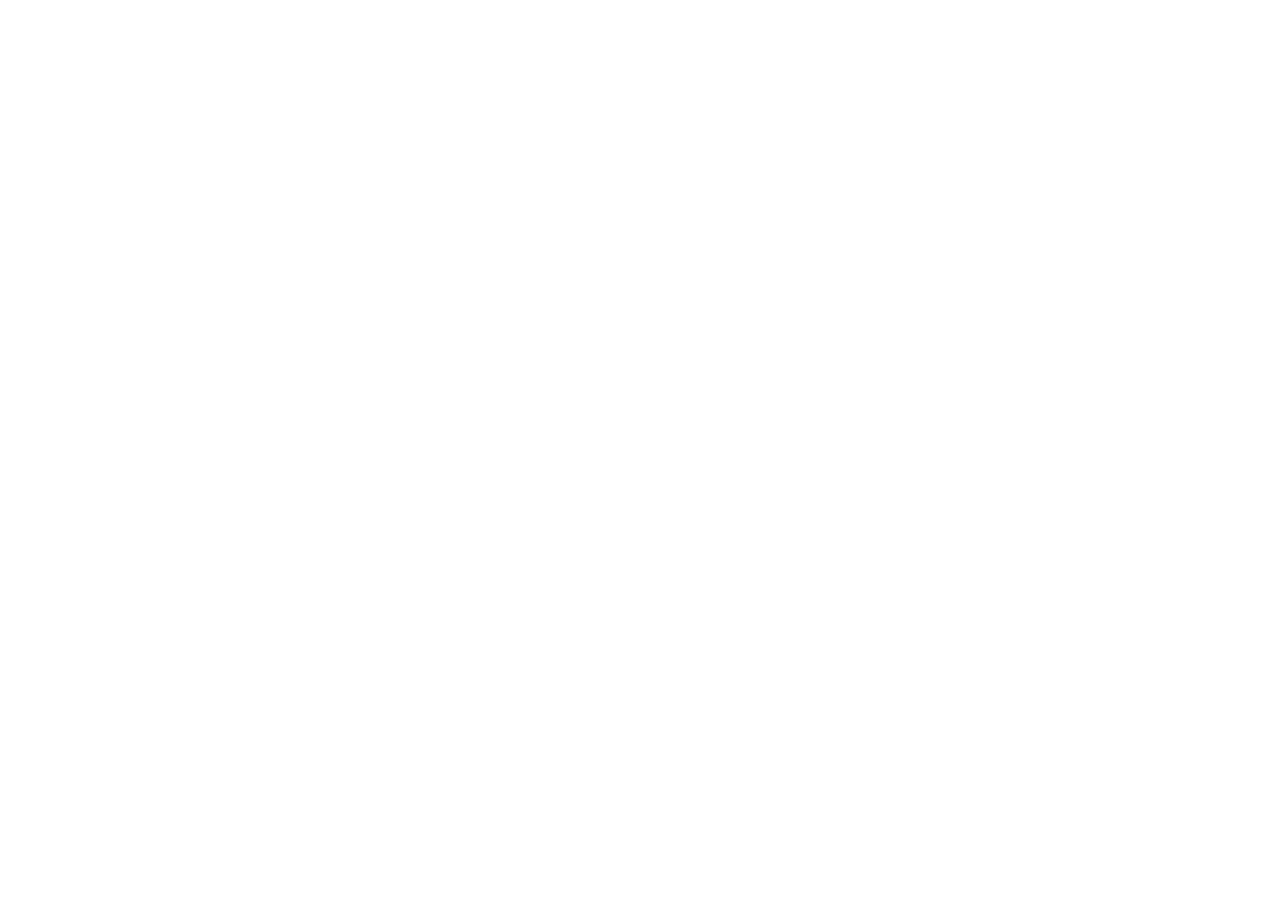
==== angular/basics-hw/greet.html @ f5cb449b "Add angular hw" ====
<!DOCTYPE html>
<html lang="en" dir="ltr">
  <head>
    <meta charset="utf-8">
    <title></title>
  </head>
  <body>
    <!-- <p id="para"></p> -->
    <div id="details">
    </div>
    <div id="deets">
    </div>
    <div id="deanWage">
    </div>
    <div id="annieAddCerts">
    </div>
    <div id="rich">
    </div>
    <div id="">
    </div>

    <script type="text/javascript" src="..\angular\greetFile.js">

    </script>
  </body>
</html>
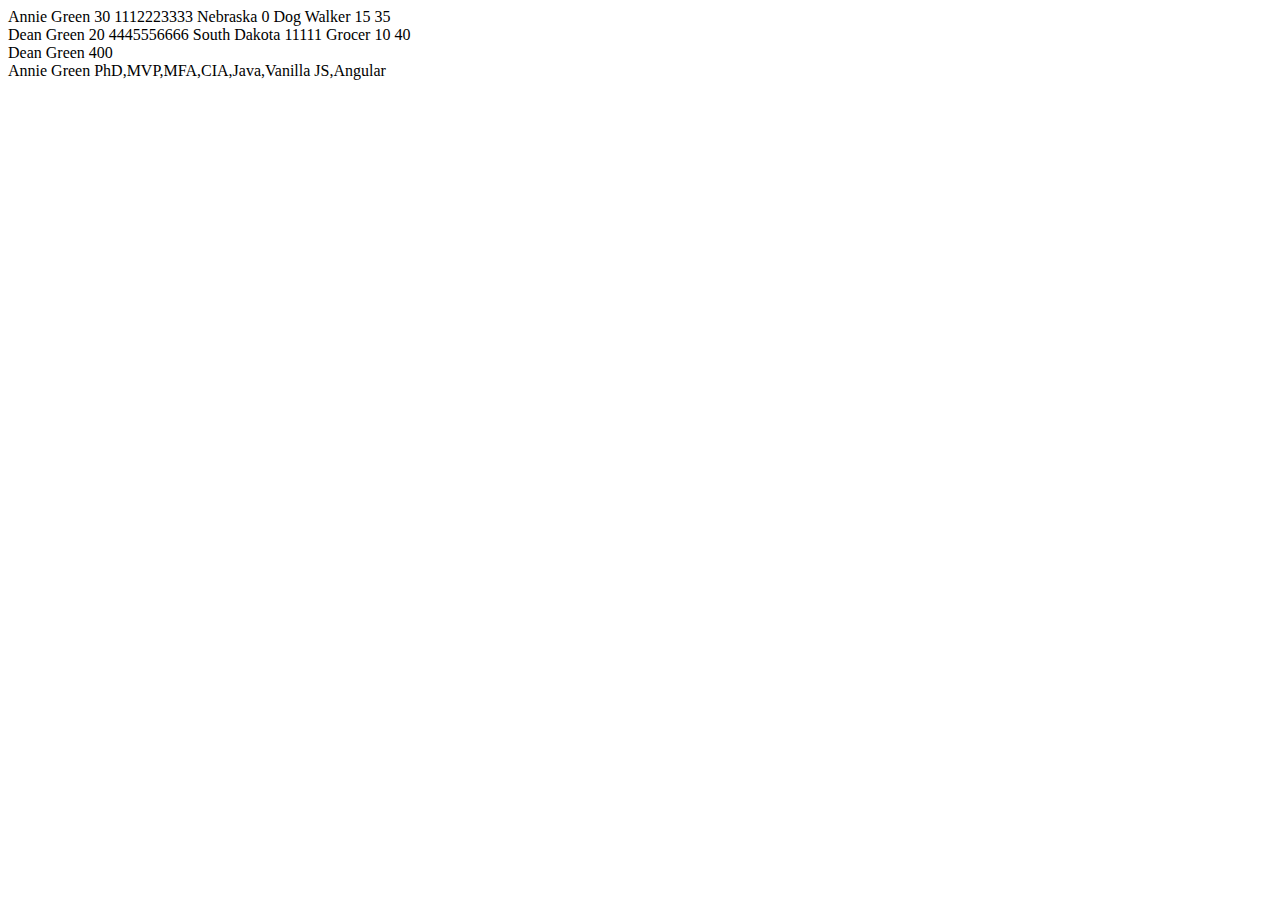
==== commit 5cc76356: "Update basic angular hw" ====
--- a/angular/basics-hw/greet.html
+++ b/angular/basics-hw/greet.html
@@ -2,7 +2,7 @@
 <html lang="en" dir="ltr">
   <head>
     <meta charset="utf-8">
-    <title></title>
+    <title>Angular Basics</title>
   </head>
   <body>
     <!-- <p id="para"></p> -->
@@ -19,8 +19,6 @@
     <div id="">
     </div>
 
-    <script type="text/javascript" src="..\angular\greetFile.js">
-
-    </script>
+    <script type="text/javascript" src="greetFile.js"></script>
   </body>
 </html>
